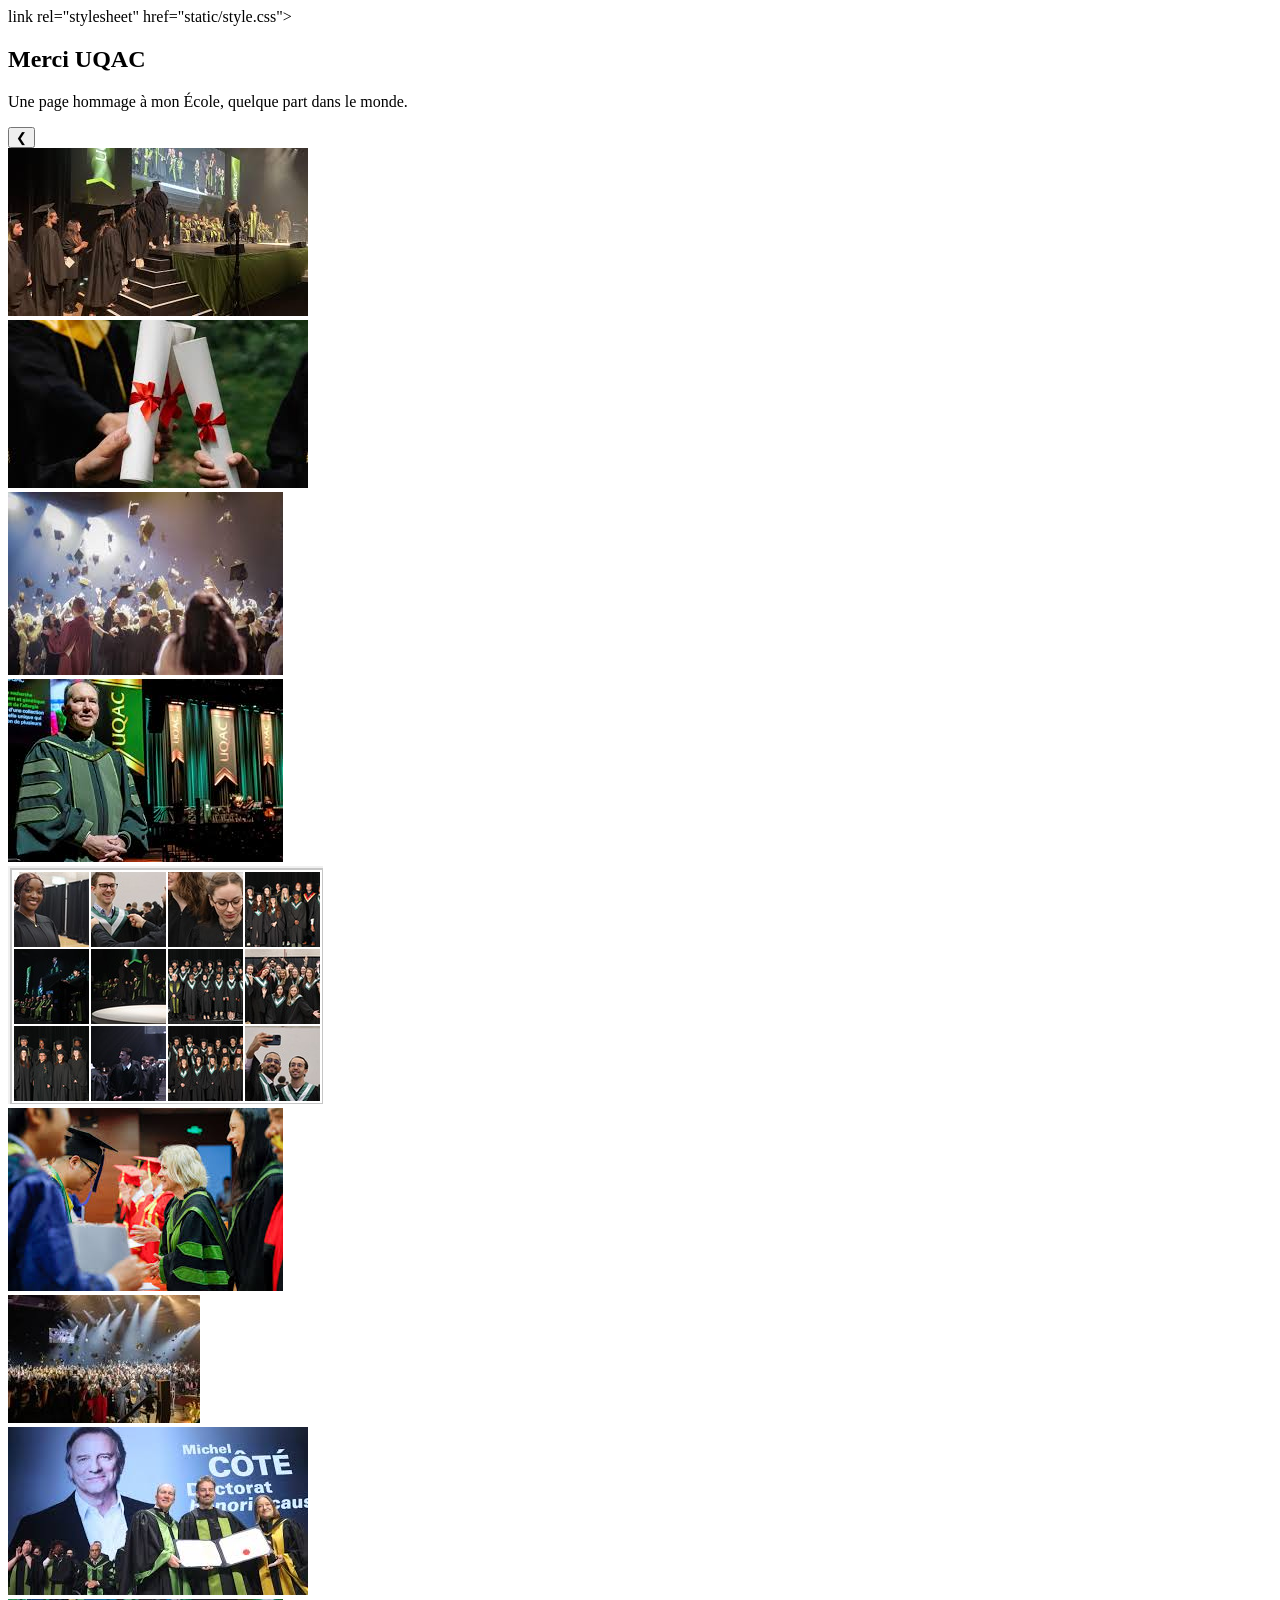
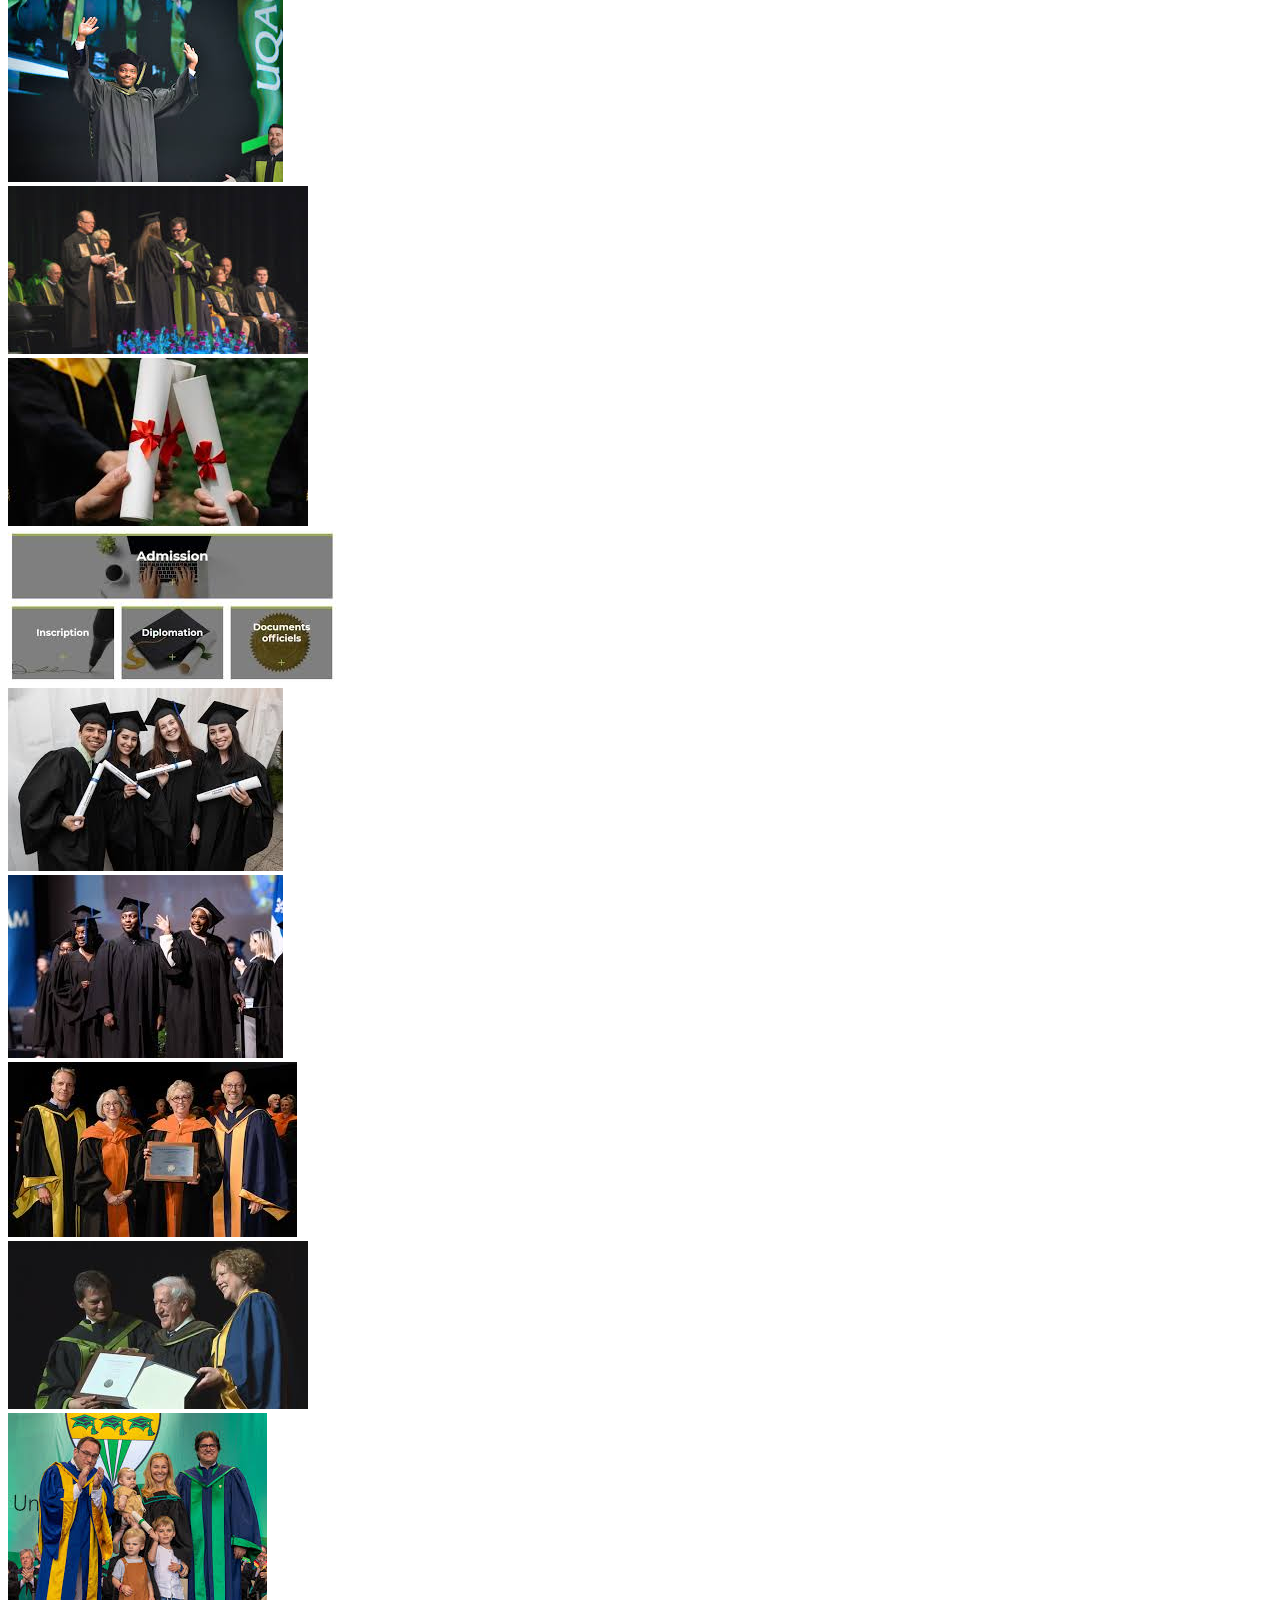
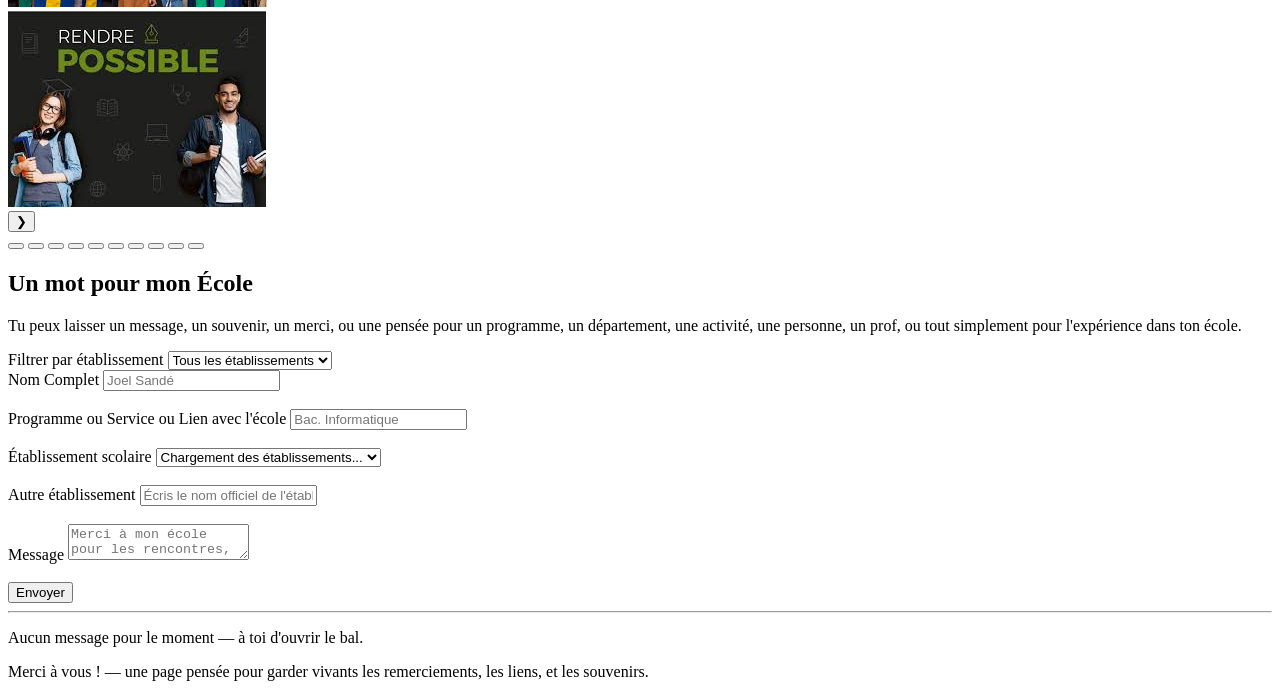
==== index.html @ 863e89c5 "Init projet RCS gradués" ====
<!doctype html>
<html lang="fr">
<head>
  <meta charset="utf-8" />
  <meta name="viewport" content="width=device-width, initial-scale=1" />
  
  <title>Merci mon école — Dédicaces et messages de reconnaissance pour les établissements scolaires</title>
  <link rel="stylesheet" href="https://fonts.googleapis.com/css?family=Poppins|Sofia|Trirong|Audiowide">
  <link rel="stylesheet" href="https://fonts.googleapis.com/css?family=Poppins&effect=fire|neon|outline|emboss|shadow-multiple">
  
  <meta name="description" content="Merci_UQAC est une plateforme de dédicaces et de messages de reconnaissance pour l'UQAC et, plus largement, pour les établissements scolaires du monde entier.">
  <meta name="viewport" content="width=device-width, initial-scale=1.0">
  <link rel="canonical" href="https://ton-domaine-ou-url-render/">

  <meta property="og:title" content="Merci_UQAC">
  <meta property="og:description" content="Plateforme de dédicaces et de reconnaissance pour les établissements scolaires.">
  <meta property="og:type" content="website">
  <meta property="og:url" content="https://ton-domaine-ou-url-render/">
  <meta property="og:image" content="https://ton-domaine-ou-url-render/static/img/UQAC_12.jpg">

  <meta name="twitter:card" content="summary_large_image">
  <meta name="twitter:title" content="Merci_UQAC">
  <meta name="twitter:description" content="Plateforme de dédicaces et de reconnaissance pour les établissements scolaires.">
  <meta name="twitter:image" content="https://ton-domaine-ou-url-render/static/img/UQAC_12.jpg">link rel="stylesheet" href="static/style.css">
  <script src="https://cdn.socket.io/4.7.5/socket.io.min.js"></script>

</head>
<body>
  <main>
    <section class="hero">
      <h1>Merci UQAC</h1>
      <p class="hero-text">
        Une page hommage à mon École, quelque part dans le monde.
      </p>
    </section>

    <section class="carousel-section">
      <div class="carousel" id="uqac-carousel" aria-label="Carrousel de photos UQAC">
        <button class="carousel-btn prev" type="button" aria-label="Image précédente">&#10094;</button>
        <div class="carousel-track">
          <div class="carousel-slide active"><img src="static/carousel/UQAC_1.jpg" alt="Photo UQAC 1"></div>
          <div class="carousel-slide"><img src="static/carousel/UQAC_10.jpg" alt="Photo UQAC 2"></div>
          <div class="carousel-slide"><img src="static/carousel/UQAC_2.jpg" alt="Photo UQAC 3"></div>
          <div class="carousel-slide"><img src="static/carousel/UQAC_3.jpg" alt="Photo UQAC 4"></div>
          <div class="carousel-slide"><img src="static/carousel/UQAC_4.jpg" alt="Photo UQAC 5"></div>
          <div class="carousel-slide"><img src="static/carousel/UQAC_5.jpg" alt="Photo UQAC 6"></div>
          <div class="carousel-slide"><img src="static/carousel/UQAC_6.jpg" alt="Photo UQAC 7"></div>
          <div class="carousel-slide"><img src="static/carousel/UQAC_7.jpg" alt="Photo UQAC 8"></div>
          <div class="carousel-slide"><img src="static/carousel/UQAC_8.jpg" alt="Photo UQAC 9"></div>
          <div class="carousel-slide"><img src="static/carousel/UQAC_9.jpg" alt="Photo UQAC 10"></div>
          <div class="carousel-slide"><img src="static/carousel/UQAC_10.jpg" alt="Photo UQAC 11"></div>
          <div class="carousel-slide"><img src="static/carousel/UQAC_11.jpg" alt="Photo UQAC 12"></div>
          <div class="carousel-slide"><img src="static/carousel/UQAC_12.jpg" alt="Photo UQAC 13"></div>
          <div class="carousel-slide"><img src="static/carousel/UQAC_13.jpg" alt="Photo UQAC 14"></div>
          <div class="carousel-slide"><img src="static/carousel/UQAC_14.jpg" alt="Photo UQAC 15"></div>
          <div class="carousel-slide"><img src="static/carousel/UQAC_15.jpg" alt="Photo UQAC 16"></div>
          <div class="carousel-slide"><img src="static/carousel/UQAC_16.jpg" alt="Photo UQAC 17"></div>
          <div class="carousel-slide"><img src="static/carousel/UQAC_17.jpg" alt="Photo UQAC 18"></div>
        </div>
        <button class="carousel-btn next" type="button" aria-label="Image suivante">&#10095;</button>
        <div class="carousel-dots" id="carousel-dots">
          <button class="dot active" type="button"></button>
          <button class="dot" type="button"></button>
          <button class="dot" type="button"></button>
          <button class="dot" type="button"></button>
          <button class="dot" type="button"></button>
          <button class="dot" type="button"></button>
          <button class="dot" type="button"></button>
          <button class="dot" type="button"></button>
          <button class="dot" type="button"></button>
          <button class="dot" type="button"></button>
        </div>
      </div>
    </section>

    <div class="grand_cadre_du_chat">
      <section class="container intro-card">
        <h2>Un mot pour mon École</h2>
        <p>
          Tu peux laisser un message, un souvenir, un merci, ou une pensée pour un programme, un département, une activité, une personne, un prof, ou tout simplement pour l'expérience dans ton école.
        </p>
      </section>

      <section class="container">
        <div class="toolbar">
          <div class="filter-box">
            <label for="filtre-etablissement">Filtrer par établissement</label>
            <select id="filtre-etablissement">
              <option value="">Tous les établissements</option>
            </select>
          </div>
        </div>

        <div class="poster_un_chat">
          <form id="chat-form" class="chat-form" action="https://merci-uqac.onrender.com/post" method="post">
            <div class="row">
              <label for="prenom">Nom Complet</label>
              <input type="text" id="prenom" name="prenom" placeholder="Joel Sandé" required>
            </div><br>

            <div class="row">
              <label for="programme">Programme ou Service ou Lien avec l'école</label>
              <input type="text" id="programme" name="programme" placeholder="Bac. Informatique" required>
            </div><br>

            <div class="row">
              <label for="etablissement_scolaire_select">Établissement scolaire</label>
              <select id="etablissement_scolaire_select" required>
                <option value="">Chargement des établissements...</option>
              </select>
              <input type="hidden" id="etablissement_scolaire" name="etablissement_scolaire">
            </div><br>

            <div class="row hidden" id="autre-etablissement-row">
              <label for="autre_etablissement">Autre établissement</label>
              <input type="text" id="autre_etablissement" placeholder="Écris le nom officiel de l'établissement">
            </div><br>

            <div class="row">
              <label for="commentaire">Message</label>
              <textarea id="commentaire" name="commentaire" placeholder="Merci à mon école pour les rencontres, les apprentissages et les déclics qui ouvrent des portes." required></textarea>
            </div><br>
            
            <button id="send-btn" type="submit">Envoyer</button>
            <span id="status" class="status" aria-live="polite"></span>
          </form>
        </div>

        <hr>
        <div class="le_chat" id="le_chat">
          <p class="empty">Aucun message pour le moment — à toi d'ouvrir le bal.</p>
        </div>
      </section>
    </div>
  </main>

  <footer>
    Merci à vous ! — une page pensée pour garder vivants les remerciements, les liens, et les souvenirs.
  </footer>

  <script>
    const RENDER_BASE = 'https://merci-uqac.onrender.com';
    const socket = io(RENDER_BASE, {
      transports: ['websocket', 'polling'],
      reconnection: true,
      reconnectionAttempts: 20,
      reconnectionDelay: 1000
    });

    const form = document.getElementById('chat-form');
    const btn = document.getElementById('send-btn');
    const st = document.getElementById('status');
    const chat = document.getElementById('le_chat');
    const schoolSelect = document.getElementById('etablissement_scolaire_select');
    const schoolHidden = document.getElementById('etablissement_scolaire');
    const autreRow = document.getElementById('autre-etablissement-row');
    const autreInput = document.getElementById('autre_etablissement');
    const filterSelect = document.getElementById('filtre-etablissement');
    let establishments = [];

    socket.on('chat:new', (msg) => {
      const activeFilter = filterSelect.value.trim();
      if (activeFilter && msg.etablissement_scolaire !== activeFilter) return;
      renderMessage(msg);
    });

    async function loadEstablishments() {
      const response = await fetch('static/data/etablissements.json');
      establishments = await response.json();

      schoolSelect.innerHTML = '<option value="">Choisir un établissement</option>';
      filterSelect.innerHTML = '<option value="">Tous les établissements</option>';

      establishments.forEach(item => {
        const opt1 = document.createElement('option');
        opt1.value = item.nom;
        opt1.textContent = `${item.nom} — ${item.pays}`;
        schoolSelect.appendChild(opt1);

        const opt2 = document.createElement('option');
        opt2.value = item.nom;
        opt2.textContent = item.nom;
        filterSelect.appendChild(opt2);
      });

      const otherOption = document.createElement('option');
      otherOption.value = '__other__';
      otherOption.textContent = 'Autre établissement';
      schoolSelect.appendChild(otherOption);
    }

    function getResolvedSchool() {
      if (schoolSelect.value === '__other__') {
        const customName = autreInput.value.trim();
        schoolHidden.value = customName;
        return customName;
      }
      schoolHidden.value = schoolSelect.value.trim();
      return schoolHidden.value;
    }

    async function warmAndLoad() {
      try {
        await loadEstablishments();
        await fetch(`${RENDER_BASE}/api/health`, { method: 'GET' });
        await reloadMessages();
      } catch (e) {
        setTimeout(warmAndLoad, 4000);
      }
    }
    document.addEventListener('DOMContentLoaded', warmAndLoad);

    function renderMessage({ prenom, programme, etablissement_scolaire, commentaire }) {
      if (!prenom || !programme || !etablissement_scolaire || !commentaire) return;
      const empty = chat.querySelector('.empty');
      if (empty) empty.remove();
      const line = document.createElement('div');
      line.className = 'chat-line';
      line.innerHTML = `
        <div><strong>${escapeHtml(prenom)}</strong> — <em>${escapeHtml(programme)}</em></div>
        <div class="chat-school">${escapeHtml(etablissement_scolaire)}</div>
        <div>${escapeHtml(commentaire)}</div>
      `;
      chat.prepend(line);
    }

    function escapeHtml(s) {
      return String(s)
        .replaceAll('&', '&amp;')
        .replaceAll('<', '&lt;')
        .replaceAll('>', '&gt;')
        .replaceAll('"', '&quot;')
        .replaceAll("'", '&#039;');
    }

    schoolSelect.addEventListener('change', () => {
      if (schoolSelect.value === '__other__') {
        autreRow.classList.remove('hidden');
        autreInput.required = true;
        schoolHidden.value = '';
        return;
      }
      autreRow.classList.add('hidden');
      autreInput.required = false;
      autreInput.value = '';
      schoolHidden.value = schoolSelect.value.trim();
    });

    filterSelect.addEventListener('change', reloadMessages);

    async function reloadMessages() {
      chat.innerHTML = '<p class="empty">Chargement...</p>';
      const school = filterSelect.value.trim();
      const url = school ? `${RENDER_BASE}/api/chat?etablissement=${encodeURIComponent(school)}` : `${RENDER_BASE}/api/chat`;
      const r = await fetch(url, { method: 'GET' });
      const messages = await r.json();
      chat.innerHTML = '';
      if (!messages.length) {
        chat.innerHTML = '<p class="empty">Aucun message pour ce filtre pour le moment.</p>';
        return;
      }
      messages.reverse().forEach(renderMessage);
    }

    form.addEventListener('submit', async (e) => {
      e.preventDefault();
      const prenom = document.getElementById('prenom').value.trim();
      const programme = document.getElementById('programme').value.trim();
      const etablissement_scolaire = getResolvedSchool();
      const commentaire = document.getElementById('commentaire').value.trim();

      if (!etablissement_scolaire) {
        st.textContent = 'Choisis un établissement ou écris-en un.';
        return;
      }

      btn.disabled = true;
      st.textContent = 'Envoi en cours...';
      try {
        const response = await fetch(`${RENDER_BASE}/api/chat`, {
          method: 'POST',
          headers: { 'Content-Type': 'application/json' },
          body: JSON.stringify({ prenom, programme, etablissement_scolaire, commentaire })
        });
        const data = await response.json();
        if (!response.ok || !data.ok) throw new Error(data.error || 'Erreur pendant l envoi.');
        form.reset();
        schoolHidden.value = '';
        autreRow.classList.add('hidden');
        autreInput.required = false;
        st.textContent = 'Message envoyé.';
      } catch (error) {
        st.textContent = error.message || 'Impossible d envoyer le message.';
      } finally {
        btn.disabled = false;
        setTimeout(() => { st.textContent = ''; }, 2500);
      }
    });

    const carousel = document.getElementById('uqac-carousel');
    const slides = Array.from(carousel.querySelectorAll('.carousel-slide'));
    const dots = Array.from(document.querySelectorAll('.dot'));
    const prevBtn = carousel.querySelector('.prev');
    const nextBtn = carousel.querySelector('.next');
    let index = 0;
    let autoplay;

    function showSlide(newIndex) {
      index = (newIndex + slides.length) % slides.length;
      slides.forEach((slide, i) => slide.classList.toggle('active', i === index));
      dots.forEach((dot, i) => dot.classList.toggle('active', i === index));
    }

    function startAutoplay() {
      autoplay = setInterval(() => showSlide(index + 1), 3500);
    }

    function resetAutoplay() {
      clearInterval(autoplay);
      startAutoplay();
    }

    prevBtn.addEventListener('click', () => { showSlide(index - 1); resetAutoplay(); });
    nextBtn.addEventListener('click', () => { showSlide(index + 1); resetAutoplay(); });
    dots.forEach((dot, i) => dot.addEventListener('click', () => { showSlide(i); resetAutoplay(); }));
    if (slides.length > 0) startAutoplay();
  </script>
</body>
</html>
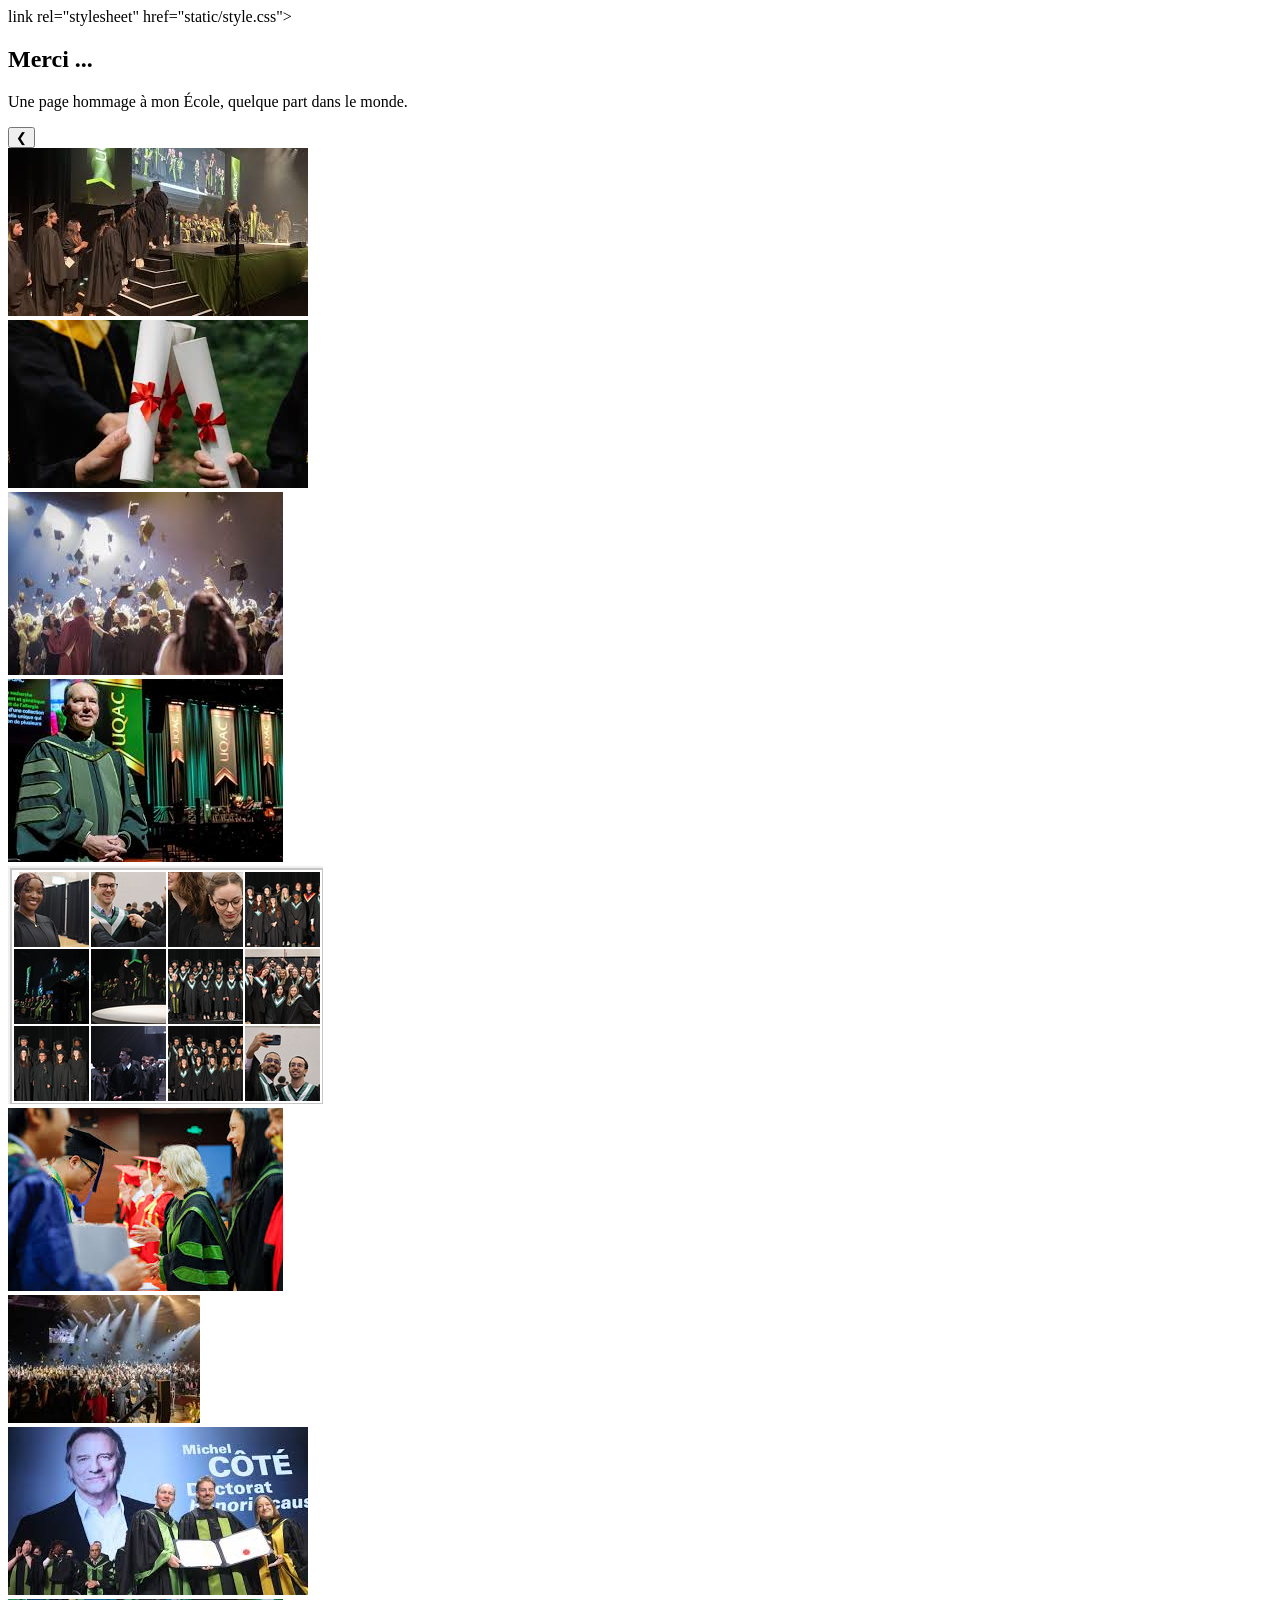
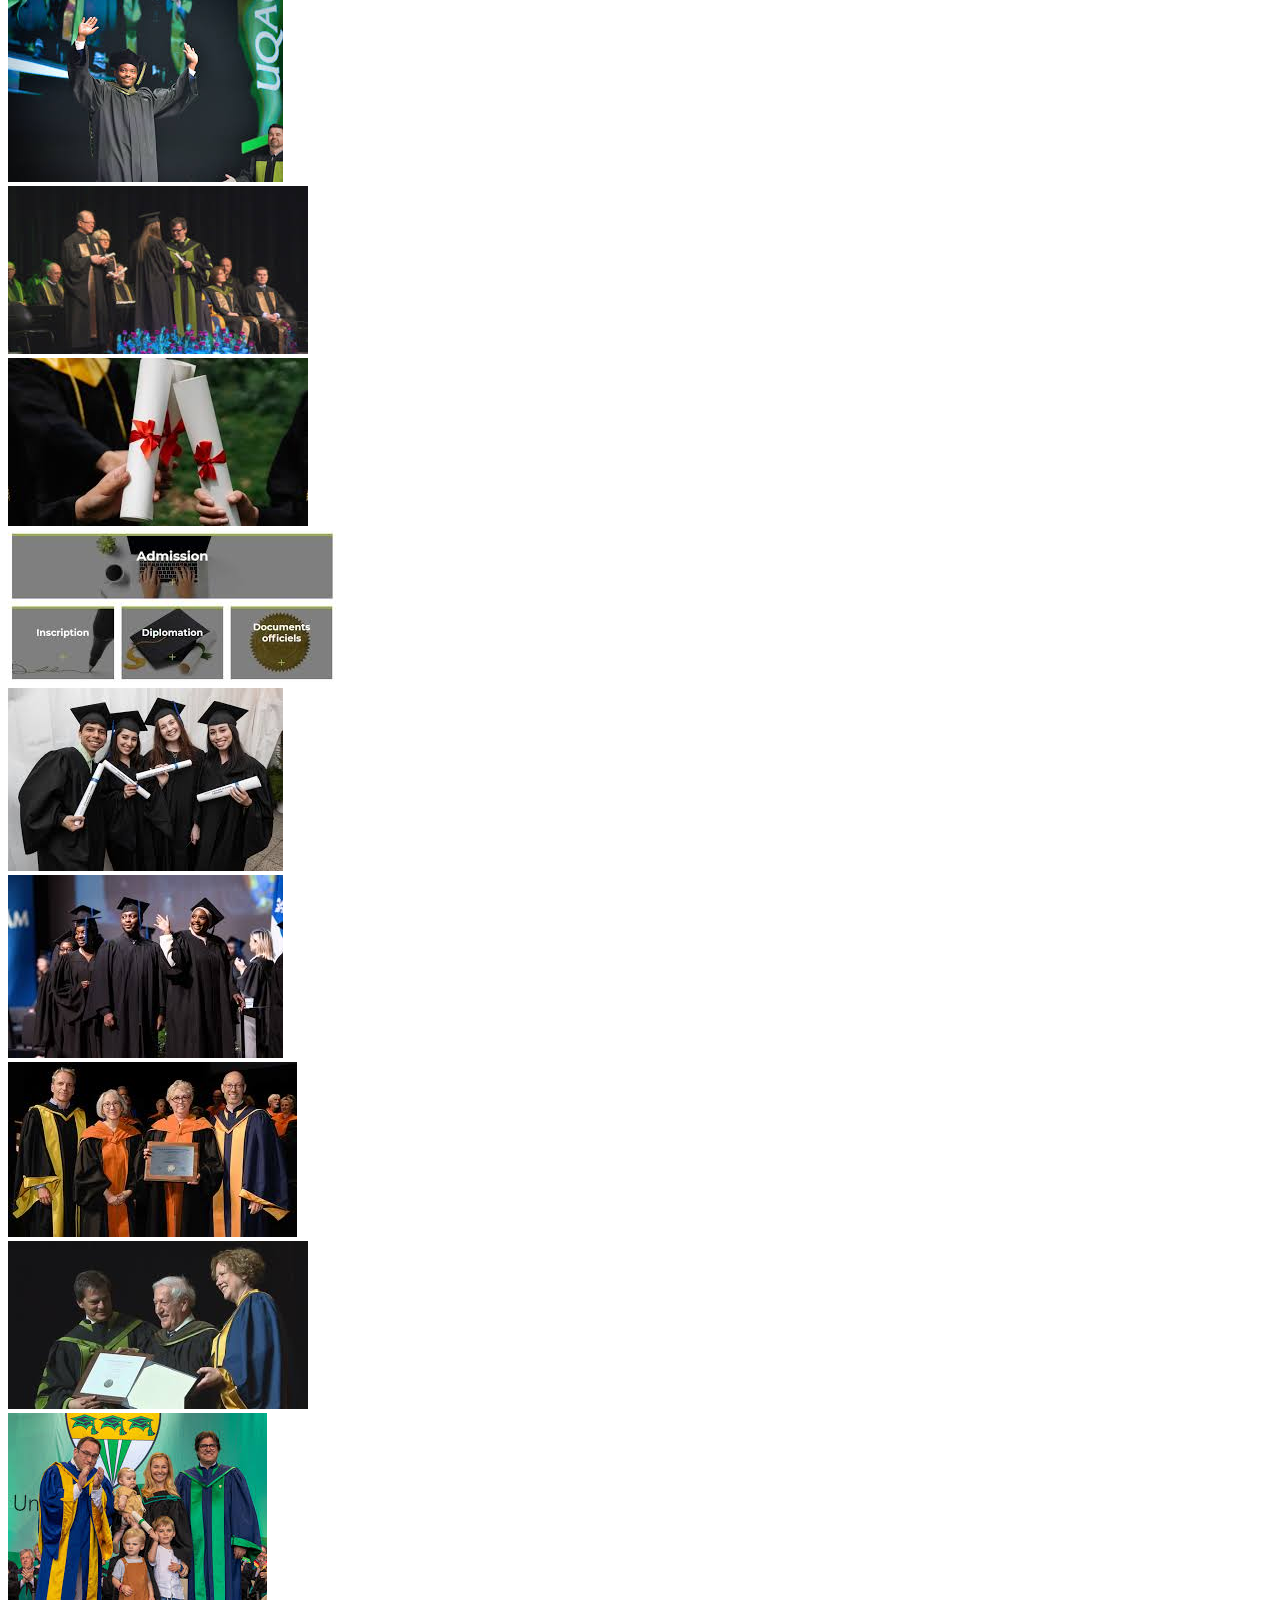
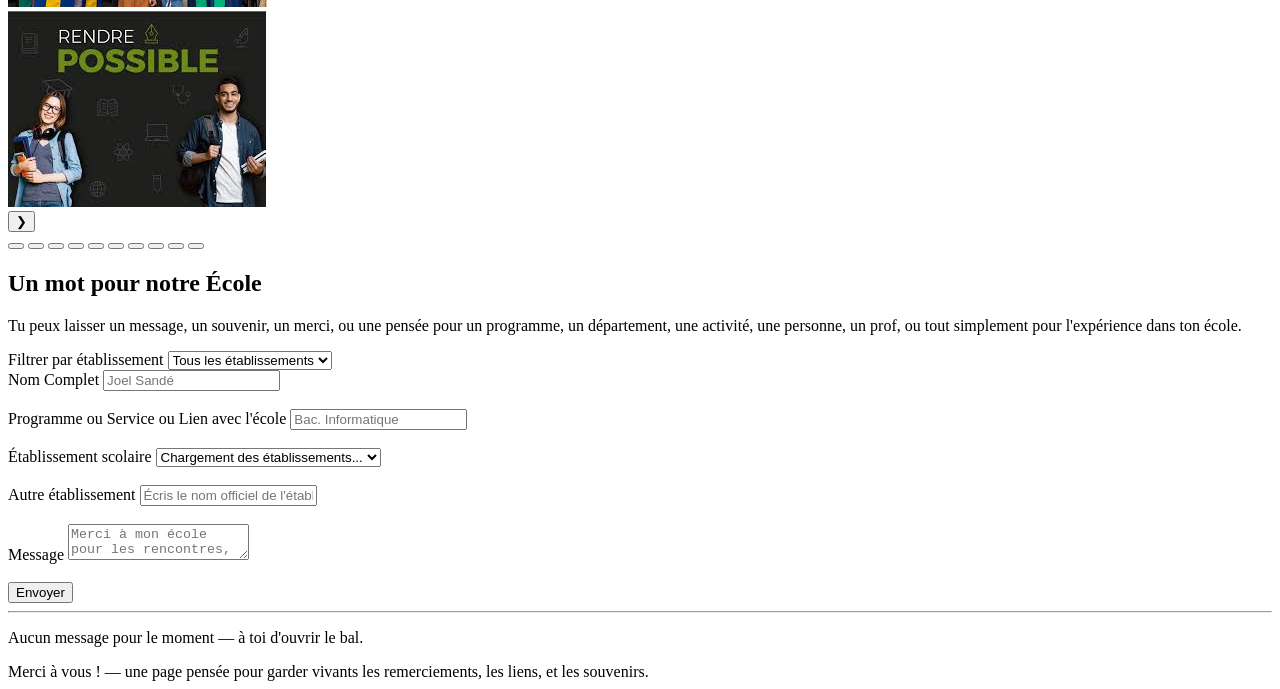
==== commit aa655651: "ajout de la musique au choix" ====
--- a/index.html
+++ b/index.html
@@ -4,31 +4,31 @@
   <meta charset="utf-8" />
   <meta name="viewport" content="width=device-width, initial-scale=1" />
   
-  <title>Merci mon école — Dédicaces et messages de reconnaissance pour les établissements scolaires</title>
+  <title>Merci UQAC — Dédicaces et messages de reconnaissance pour les établissements scolaires</title>
   <link rel="stylesheet" href="https://fonts.googleapis.com/css?family=Poppins|Sofia|Trirong|Audiowide">
   <link rel="stylesheet" href="https://fonts.googleapis.com/css?family=Poppins&effect=fire|neon|outline|emboss|shadow-multiple">
   
   <meta name="description" content="Merci_UQAC est une plateforme de dédicaces et de messages de reconnaissance pour l'UQAC et, plus largement, pour les établissements scolaires du monde entier.">
   <meta name="viewport" content="width=device-width, initial-scale=1.0">
-  <link rel="canonical" href="https://ton-domaine-ou-url-render/">
-
-  <meta property="og:title" content="Merci_UQAC">
+  <link rel="canonical" href="https://merci-uqac.onrender.com/">
+
+  <meta property="og:title" content="Merci UQAC">
   <meta property="og:description" content="Plateforme de dédicaces et de reconnaissance pour les établissements scolaires.">
   <meta property="og:type" content="website">
-  <meta property="og:url" content="https://ton-domaine-ou-url-render/">
-  <meta property="og:image" content="https://ton-domaine-ou-url-render/static/img/UQAC_12.jpg">
+  <meta property="og:url" content="https://merci-uqac.onrender.com/">
+  <meta property="og:image" content="https://merci-uqac.onrender.com/static/img/UQAC_12.jpg">
 
   <meta name="twitter:card" content="summary_large_image">
   <meta name="twitter:title" content="Merci_UQAC">
   <meta name="twitter:description" content="Plateforme de dédicaces et de reconnaissance pour les établissements scolaires.">
-  <meta name="twitter:image" content="https://ton-domaine-ou-url-render/static/img/UQAC_12.jpg">link rel="stylesheet" href="static/style.css">
+  <meta name="twitter:image" content="https://merci-uqac.onrender.com/static/img/UQAC_12.jpg">link rel="stylesheet" href="static/style.css">
   <script src="https://cdn.socket.io/4.7.5/socket.io.min.js"></script>
 
 </head>
 <body>
   <main>
     <section class="hero">
-      <h1>Merci UQAC</h1>
+      <h1>Merci ... </h1>
       <p class="hero-text">
         Une page hommage à mon École, quelque part dans le monde.
       </p>
@@ -75,7 +75,7 @@
 
     <div class="grand_cadre_du_chat">
       <section class="container intro-card">
-        <h2>Un mot pour mon École</h2>
+        <h2>Un mot pour notre École</h2>
         <p>
           Tu peux laisser un message, un souvenir, un merci, ou une pensée pour un programme, un département, une activité, une personne, un prof, ou tout simplement pour l'expérience dans ton école.
         </p>
@@ -131,11 +131,12 @@
           <p class="empty">Aucun message pour le moment — à toi d'ouvrir le bal.</p>
         </div>
       </section>
+
     </div>
   </main>
 
   <footer>
-    Merci à vous ! — une page pensée pour garder vivants les remerciements, les liens, et les souvenirs.
+      Merci à vous ! — une page pensée pour garder vivants les remerciements, les liens, et les souvenirs.
   </footer>
 
   <script>
